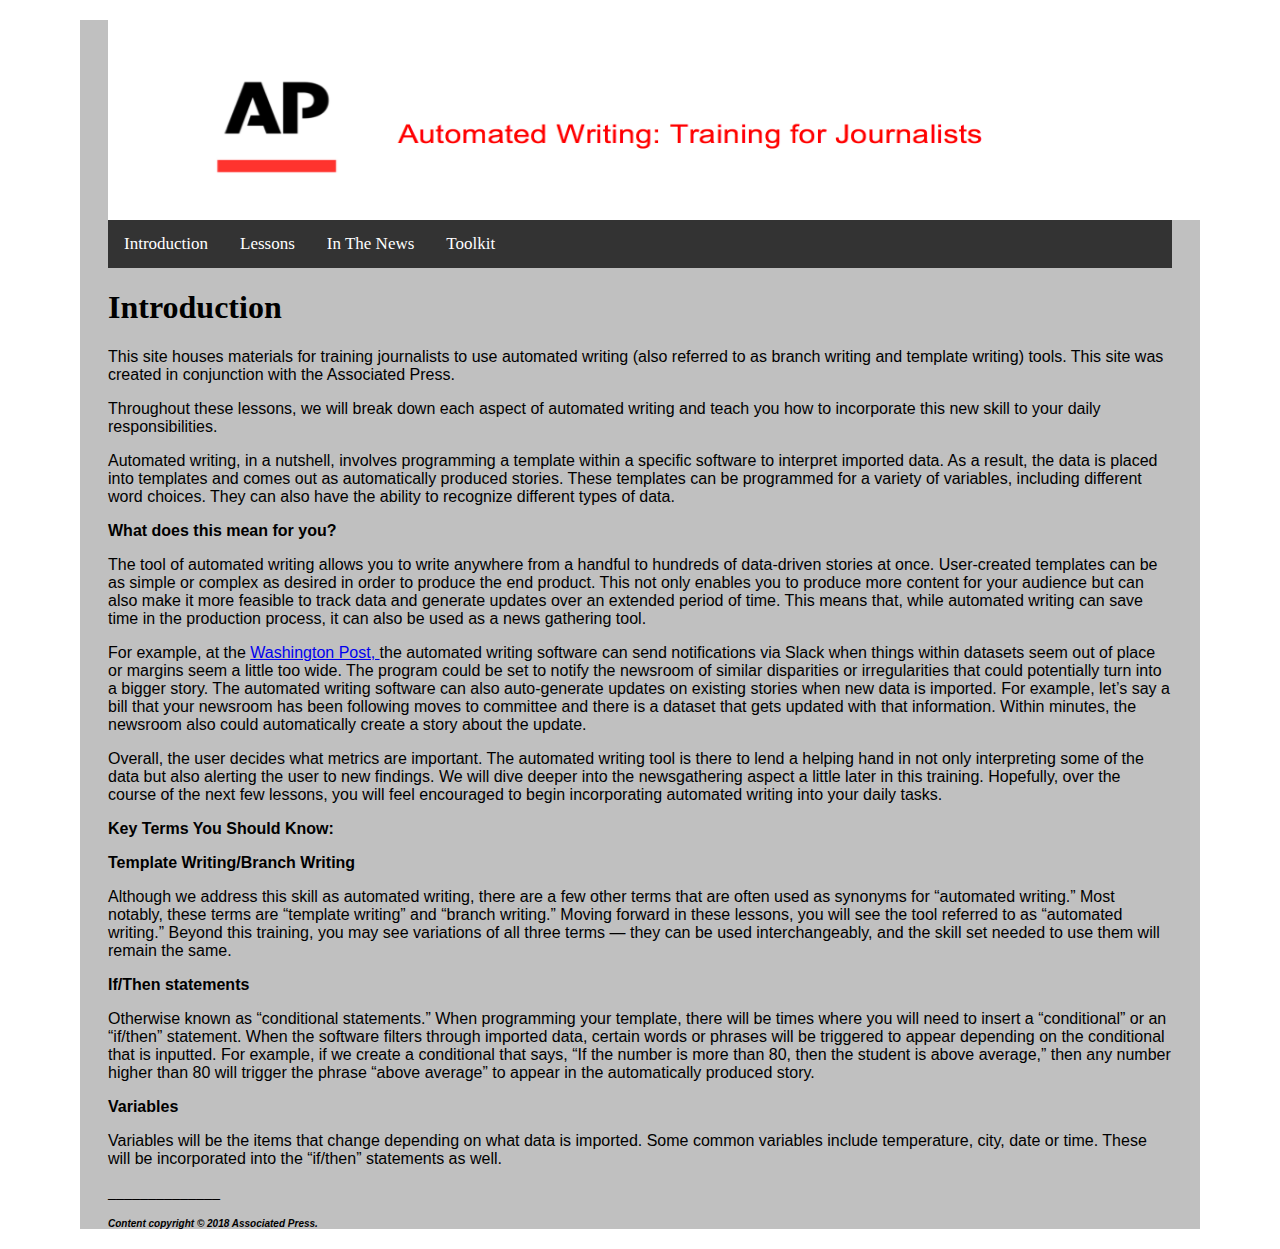
==== index1.html @ 1a8e29cb "add files via upload" ====
<!DOCTYPE html PUBLIC "-//W3C//DTD XHTML 1.0 Transitional//EN"
   "http://www.w3.org/TR/xhtml1/DTD/xhtml1-transitional.dtd">

<html xmlns="http://www.w3.org/1999/xhtml">

<head>
	<title> <strong> Automated Writing: An Introduction </strong> </title>
</head>
  <body vlink="#ebecec">
    <div id="container">
      <div id="banner"><a href="index1.html"><img src="newbanner.png"
      width=1100px; height=200px;  alt="banner"
    margin-left: 0px; margin-right: 0px; margin-top: 100px;
      /></a>


      <div id="header">

            <meta http-equiv="content-type" content="text/html;charset=utf-8" />
            <meta name="viewport" content="width=device-width, initial-scale=1" />
            <link href="https://fonts.google.com/specimen/Lato" rel="automatedwriting" />
            <link rel="stylesheet" type="text/css" href="AW.css" />
            <script src="https://code.jquery.com/jquery-1.12.0.min.js"></script>
            <script src="menu.js" type="text/javascript"></script>

            <div class="topnav">
              <!-- <a class="active" href="#home">Home</a> -->
              <a href="index1.html">Introduction</a>
              <a href="index2.html">Lessons</a>
              <a href="index3.html">In The News</a>
              <a href="index4.html">Toolkit</a>
            </div>

        <!-- <nav>
          <a href="#" class="menu-trigger"> &#9776;</a>

          <ul>
            <li><a href="index1.html">Introduction</a></li>
                <li><a href="index2.html">Lessons</a></li>
            <li><a href="index3.html">In the News</a></li>
            <li><a href="index4.html">Toolkit</a></li>
          </ul>
      </nav>

      </div>
      </div> -->



<!-- <div class="navbar">
  <a href="#index1.html">Introduction</a>
  <a href="#index2.html">Lessons</a>
  <a href="#index3.html">In The News</a>
  <a href="#index5.html">Toolkit</a>
</div>

<div class="main"> -->

    <h1> <strong> Introduction </strong> </h1>

  <p> This site houses materials for training journalists to use automated writing (also referred to as branch writing and template writing) tools. This site was created in conjunction with the Associated Press. </p>



<p>Throughout these lessons, we will break down each aspect of automated writing and teach you how to incorporate this new skill to your daily responsibilities. </p>

<p>Automated writing, in a nutshell, involves programming a template within a specific software to interpret imported data. As a result, the data is placed into templates and comes out as automatically produced stories. These templates can be programmed for a variety of variables, including different word choices. They can also have the ability to recognize different types of data. </p>

<p><strong>What does this mean for you?</strong></p>

<p>The tool of automated writing allows you to write anywhere from a handful to hundreds of data-driven stories at once. User-created templates can be as simple or complex as desired in order to produce the end product. This not only enables you to produce more content for your audience but can also make it more feasible to track data and generate updates over an extended period of time. This means that, while automated writing can save time in the production process, it can also be used as a news gathering tool.  </p>

<p>For example, at the <a href="https://www.wired.com/2017/02/robots-wrote-this-story/">Washington Post, </a> the automated writing software can send notifications via Slack when things within datasets seem out of place or margins seem a little too wide. The program could be set to notify the newsroom of similar disparities or irregularities that could potentially turn into a bigger story. The automated writing software can also auto-generate updates on existing stories when new data is imported. For example, let’s say a bill that your  newsroom has been following moves to committee and there is a dataset that gets updated with that information. Within minutes, the newsroom also could automatically create a story about the update.
 </p>

<p>Overall, the user decides what metrics are important.  The automated writing tool is there to lend a helping hand in not only interpreting some of the data but also alerting the user to new findings. We will dive deeper into the newsgathering aspect a little later in this training. Hopefully, over the course of the next few lessons, you will feel encouraged to begin incorporating automated writing into your daily tasks.
 </p>

  <p><strong>Key Terms You Should Know:</strong></p>

  <p><strong>Template Writing/Branch Writing</strong></p>

  <p>Although we address this skill as automated writing, there are a few other terms that are often used as synonyms for “automated writing.” Most notably, these terms are “template writing” and “branch writing.” Moving forward in these lessons, you will see the tool referred to as “automated writing.” Beyond this training, you may see variations of all three terms — they can be used interchangeably, and the skill set needed to use them will remain the same. </p>


  <p><strong>If/Then statements</strong></p>

  <p>Otherwise known as “conditional statements.” When programming your template, there will be times where you will need to insert a “conditional” or an “if/then” statement. When the software filters through imported data, certain words or phrases will be triggered to appear depending on the conditional that is inputted. For example, if we create a conditional that says, “If the number is more than 80, then the student is above average,” then any number higher than 80 will trigger the phrase “above average” to appear in the automatically produced story. </p>

  <p><strong>Variables</strong></p>

  <p>Variables will be the items that change depending on what data is imported. Some common variables include temperature, city, date or time. These will be incorporated into the “if/then” statements as well. </p>


  <!-- <p> <strong> Take the KEY TERMS quiz before moving on to the next lesson. </strong> -->

  <!-- <div class="typeform-widget" data-url="https://sarahsabatke.typeform.com/to/BzQKLV" data-transparency="18" data-hide-headers=true data-hide-footer=true style="width: 100%; height: 300px;"></div> <script> (function() { var qs,js,q,s,d=document, gi=d.getElementById, ce=d.createElement, gt=d.getElementsByTagName, id="typef_orm", b="https://embed.typeform.com/"; if(!gi.call(d,id)) { js=ce.call(d,"script"); js.id=id; js.src=b+"embed.js"; q=gt.call(d,"script")[0]; q.parentNode.insertBefore(js,q) } })() </script> <div style="font-family: Sans-Serif;font-size: 12px;color: #999;opacity: 0.5; padding-top: 5px;"> powered by <a href="https://admin.typeform.com/signup?utm_campaign=BzQKLV&utm_source=typeform.com-11941118-Basic&utm_medium=typeform&utm_content=typeform-embedded-poweredbytypeform&utm_term=EN" style="color: #999" target="_blank">Typeform</a> </div>
  </p> -->

  <!-- <strong> Key Terms Quiz </strong> -->

  <!-- <ul>
    <li> what is the color of the sky? </li>

  <button onclick="myFunction()">Click To Reveal Answer</button>

  <div id="The answer is: blue.">
The answer is: blue.
  </div> -->
______________
<!-- <p><title>Key Terms Quiz</title></p>
 <meta name=viewport content="width=device-width, initial-scale=1.0, maximum-scale=1.0, user-scalable=no">
 <link href="AW.css" rel="stylesheet" type="text/css"/>
 <script src="jquery.js"></script>
 <script src="controller.js"></script>
</head>
 <body>
  <div id="gameArea" tabindex="1"></div> -->





</p>
<h3>Content copyright &copy; 2018 Associated Press.</h3>
</div>

</body>

</html>
---- AW.css ----
header {
	height: 80px;
	background: white;
	width: 300px;
	z-index: 10;
}

.topnav {
    background-color: #333;
    overflow: hidden;
}

/* Style the links inside the navigation bar */
.topnav a {
    float: left;
    color: #FFFFFF;
    text-align: center;
    padding: 14px 16px;
    text-decoration: none;
    font-size: 17px;
}

/* Change the color of links on hover */
.topnav a:hover {
    background-color: #FD8F78;
    color: black;
}

/* Add a color to the active/current link */
.topnav a.active {
    background-color: #FFFFFF;
    color: black;
}





/* The navigation bar */
/* .navbar {
    overflow: hidden;
    background-color: #black;
    position: fixed; /* Set the navbar to fixed position */
    top: 0; /* Position the navbar at the top of the page */
    width: 100%; /* Full width */
}


/* Main content */
.main {
    margin-top: 30px; /* Add a top margin to avoid content overlay */
}


<body>
<h1> Automated Writing </h1>
img {
  border: none;
  width: 50%;
}


html { background-color: white; }
body { margin-top: 20px;
margin-bottom: 20px;
margin-right: 80px;
margin-left: 80px;

	background-color: #C0C0C0; }

div {border-color: white;}


li a:hover {
    background-color: #FF9078;
	} */


h1 {
  font-family: Arial, Georgia, serif;
  font-size: 32px;
}

p {
  font-family: Arial, Georgia, sans-serif;
  font-size: 14 px;
}

/*p2 {
	font-family: 'Lato', Helvetica, Arial, sans-serif;
  font-size: 14 px;
	color: white;
}*/

h2 {
	font-size: 30px;
}

h3 {
	  font-family: Arial, Georgia, serif;
		font-size: 10px;
		font-style: italic;
}

.container1 {
	width:100%;
	margin: 0 auto;
	padding-bottom: 10px;
}


.image1 {
	width: 100%;
	display: none;
}

.fontcolor {
	color: black;
	font-family: Arial, Georgia, serif;
  font-size: 14 px;
}


h2 {
	margin-top: 0;
}


#container {
  width: 95%;
  margin: 0 auto;
	max-width: 1200px;
}


.caption {
  font-family: Arial, Georgia, serif;
  font-style: italic;
  text-align: left;
  margin-top: 5px;
  font-size: 12px;
}

.image_box {
	width: 400px;
	float:right;
	padding-left: 10px;
}


ol {
	font-family: Arial, Georgia, serif;
}

ul {
		font-family:  Arial, Georgia, serif;
		color: black;
	}
}

nav {
	width: 100%;
	margin: 0 auto;
	padding: 0;
}

nav ul {
	padding: 0;
}

nav ul li {
	display: flex;
	/* flex-flow: column; */
	color: #2C0303;
	background-color: #FFFFFF;
	font-weight: bold;
	text-align: center;
	font-family: Arial, sans-serif;
	text-decoration: none;
    padding: 15px 15px 15px 15px;
		width: 80%;
	}

nav ul a:link {
	text-decoration: none;
	color:#FFFFFF;
}

	nav ul a:hover, nav ul a:active {
  background-color: #FF9078;
  text-decoration: none;
}


nav ul a:visited {
  text-decoration: none;
  color: #FFFFFF;
}

header {
    display: flex;
    flex-flow: column;
    background-color: #65a8a6;
    margin: 0;
    padding: 0 10px;
}

#gameArea{
 width:800px;
 margin:auto;
 margin-top:50px;
 font-size:13px;
 padding:4px;
 background-color:white;
 min-height:300px;
}
 #wordBox{
	 border:2px #69F solid;
	  border-radius:3px;
		 margin-left:10px;
		 padding:10px;
		 width:300px;
		 }
		 #inputBox{
			 border:2px #69F solid;
			  border-radius:3px;
				 margin-left:10px;
				  padding:10px;
					width:300px;
					float:left;
				 }

@media screen and (max-width:800px){
	 #gameArea{
		 width:96%;
		 padding:2%;
		 }
		 }
		  @media screen and (max-width:400px){
				 #wordBox{
					  width:200px;
}
 #inputBox{
	 width:200px;
	  }
	}
---- AW.css ----
header {
	height: 80px;
	background: white;
	width: 300px;
	z-index: 10;
}

.topnav {
    background-color: #333;
    overflow: hidden;
}

/* Style the links inside the navigation bar */
.topnav a {
    float: left;
    color: #FFFFFF;
    text-align: center;
    padding: 14px 16px;
    text-decoration: none;
    font-size: 17px;
}

/* Change the color of links on hover */
.topnav a:hover {
    background-color: #FD8F78;
    color: black;
}

/* Add a color to the active/current link */
.topnav a.active {
    background-color: #FFFFFF;
    color: black;
}





/* The navigation bar */
/* .navbar {
    overflow: hidden;
    background-color: #black;
    position: fixed; /* Set the navbar to fixed position */
    top: 0; /* Position the navbar at the top of the page */
    width: 100%; /* Full width */
}


/* Main content */
.main {
    margin-top: 30px; /* Add a top margin to avoid content overlay */
}


<body>
<h1> Automated Writing </h1>
img {
  border: none;
  width: 50%;
}


html { background-color: white; }
body { margin-top: 20px;
margin-bottom: 20px;
margin-right: 80px;
margin-left: 80px;

	background-color: #C0C0C0; }

div {border-color: white;}


li a:hover {
    background-color: #FF9078;
	} */


h1 {
  font-family: Arial, Georgia, serif;
  font-size: 32px;
}

p {
  font-family: Arial, Georgia, sans-serif;
  font-size: 14 px;
}

/*p2 {
	font-family: 'Lato', Helvetica, Arial, sans-serif;
  font-size: 14 px;
	color: white;
}*/

h2 {
	font-size: 30px;
}

h3 {
	  font-family: Arial, Georgia, serif;
		font-size: 10px;
		font-style: italic;
}

.container1 {
	width:100%;
	margin: 0 auto;
	padding-bottom: 10px;
}


.image1 {
	width: 100%;
	display: none;
}

.fontcolor {
	color: black;
	font-family: Arial, Georgia, serif;
  font-size: 14 px;
}


h2 {
	margin-top: 0;
}


#container {
  width: 95%;
  margin: 0 auto;
	max-width: 1200px;
}


.caption {
  font-family: Arial, Georgia, serif;
  font-style: italic;
  text-align: left;
  margin-top: 5px;
  font-size: 12px;
}

.image_box {
	width: 400px;
	float:right;
	padding-left: 10px;
}


ol {
	font-family: Arial, Georgia, serif;
}

ul {
		font-family:  Arial, Georgia, serif;
		color: black;
	}
}

nav {
	width: 100%;
	margin: 0 auto;
	padding: 0;
}

nav ul {
	padding: 0;
}

nav ul li {
	display: flex;
	/* flex-flow: column; */
	color: #2C0303;
	background-color: #FFFFFF;
	font-weight: bold;
	text-align: center;
	font-family: Arial, sans-serif;
	text-decoration: none;
    padding: 15px 15px 15px 15px;
		width: 80%;
	}

nav ul a:link {
	text-decoration: none;
	color:#FFFFFF;
}

	nav ul a:hover, nav ul a:active {
  background-color: #FF9078;
  text-decoration: none;
}


nav ul a:visited {
  text-decoration: none;
  color: #FFFFFF;
}

header {
    display: flex;
    flex-flow: column;
    background-color: #65a8a6;
    margin: 0;
    padding: 0 10px;
}

#gameArea{
 width:800px;
 margin:auto;
 margin-top:50px;
 font-size:13px;
 padding:4px;
 background-color:white;
 min-height:300px;
}
 #wordBox{
	 border:2px #69F solid;
	  border-radius:3px;
		 margin-left:10px;
		 padding:10px;
		 width:300px;
		 }
		 #inputBox{
			 border:2px #69F solid;
			  border-radius:3px;
				 margin-left:10px;
				  padding:10px;
					width:300px;
					float:left;
				 }

@media screen and (max-width:800px){
	 #gameArea{
		 width:96%;
		 padding:2%;
		 }
		 }
		  @media screen and (max-width:400px){
				 #wordBox{
					  width:200px;
}
 #inputBox{
	 width:200px;
	  }
	}
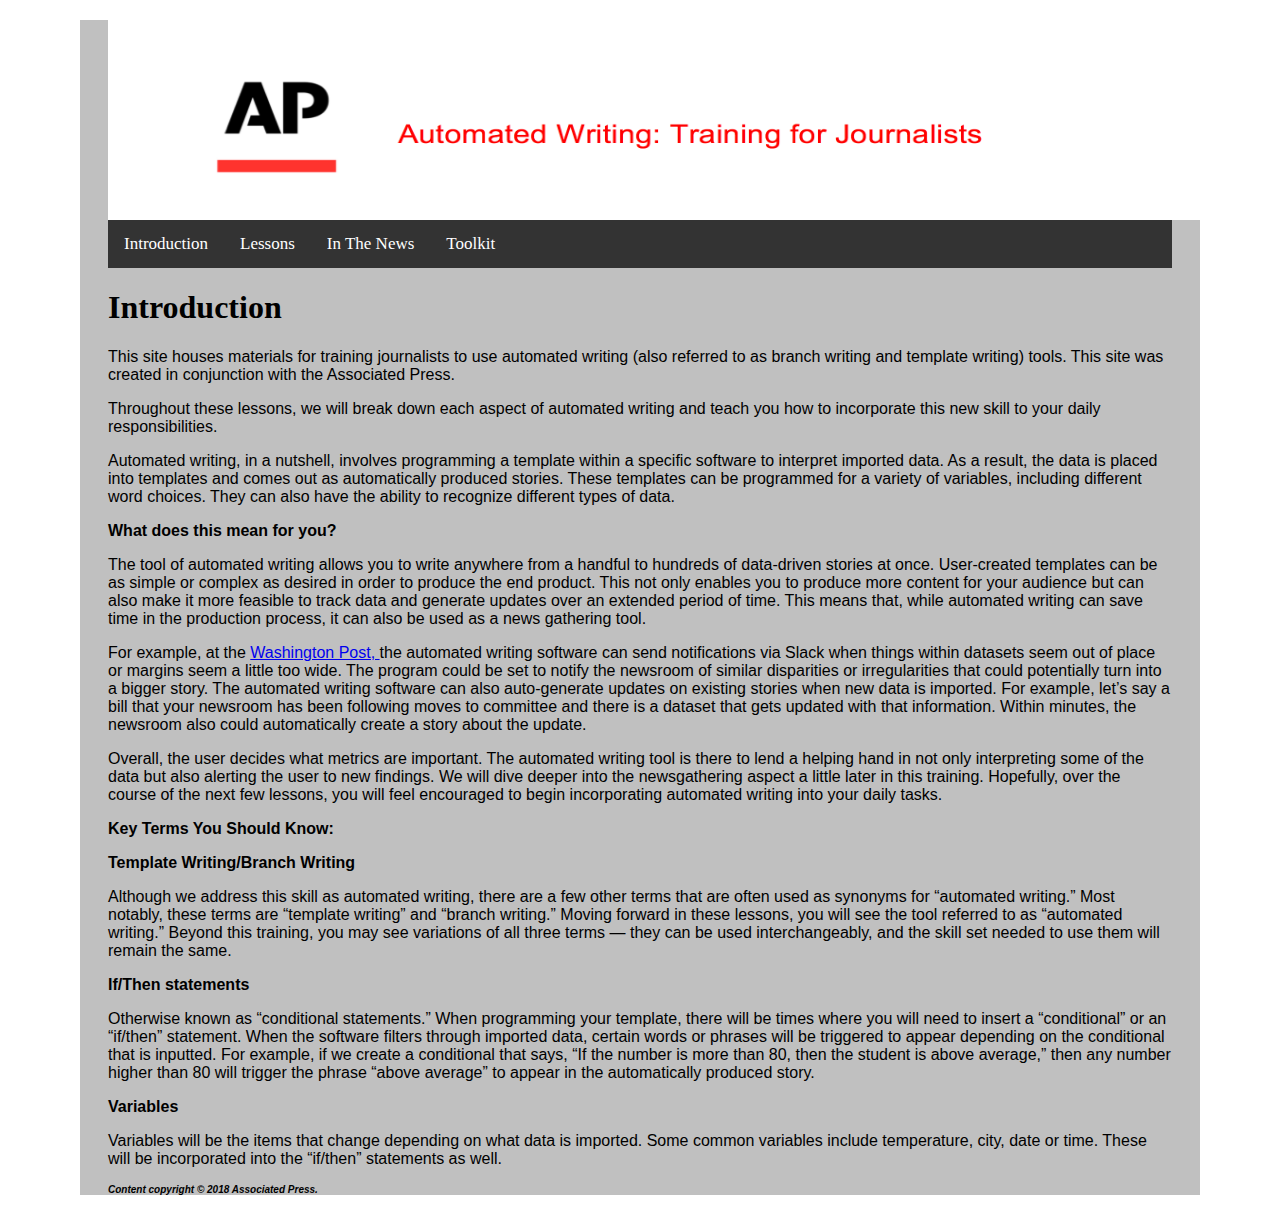
==== commit d5190ba5: "index1.html" ====
--- a/index1.html
+++ b/index1.html
@@ -51,7 +51,7 @@
   <a href="#index1.html">Introduction</a>
   <a href="#index2.html">Lessons</a>
   <a href="#index3.html">In The News</a>
-  <a href="#index5.html">Toolkit</a>
+  <a href="#index5.html">Tool Kit</a>
 </div>
 
 <div class="main"> -->
@@ -107,7 +107,6 @@
   <div id="The answer is: blue.">
 The answer is: blue.
   </div> -->
-______________
 <!-- <p><title>Key Terms Quiz</title></p>
  <meta name=viewport content="width=device-width, initial-scale=1.0, maximum-scale=1.0, user-scalable=no">
  <link href="AW.css" rel="stylesheet" type="text/css"/>
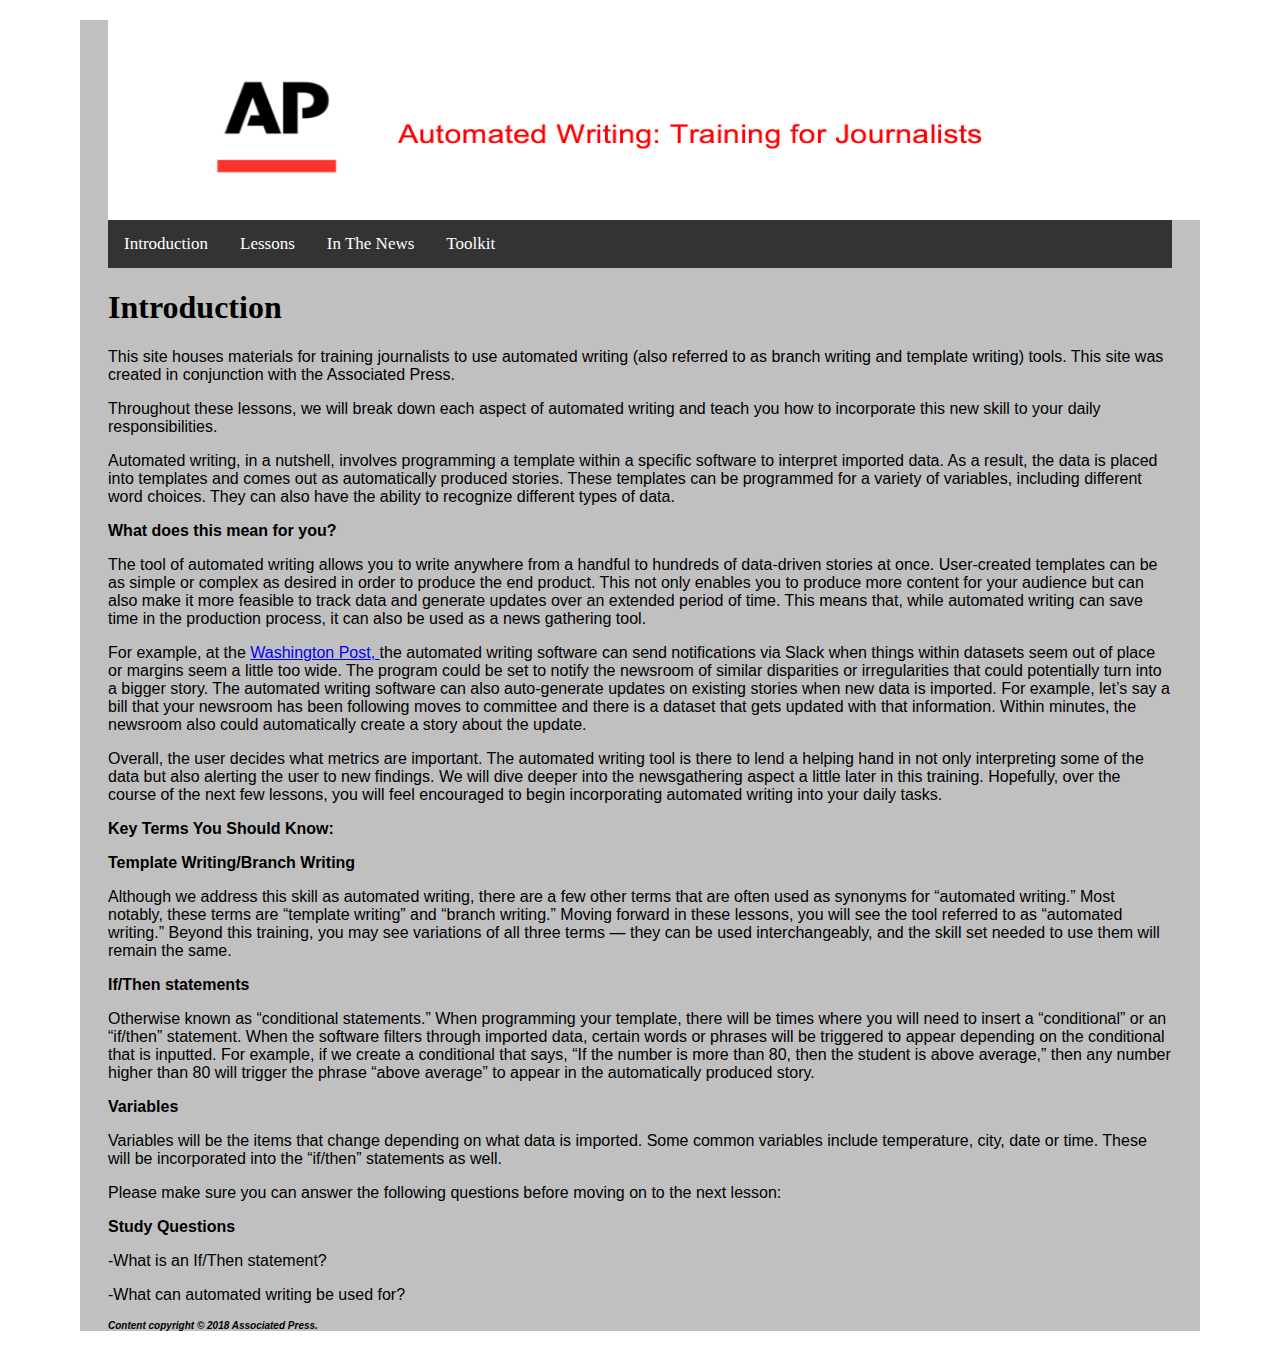
==== commit d147aca7: "index1.html" ====
--- a/index1.html
+++ b/index1.html
@@ -115,8 +115,10 @@
 </head>
  <body>
   <div id="gameArea" tabindex="1"></div> -->
-
-
+<p> Please make sure you can answer the following questions before moving on to the next lesson: </p>
+	      <p> <strong> Study Questions </strong> </p>
+	    <p>  -What is an If/Then statement? </p>
+	     <p> -What can automated writing be used for?</p>
 
 
 
--- a/AW.css
+++ b/AW.css
@@ -2,9 +2,10 @@
 header {
 	height: 80px;
 	background: white;
-	width: 300px;
+	width: 4500px;
 	z-index: 10;
 }
+
 
 .topnav {
     background-color: #333;
--- a/AW.css
+++ b/AW.css
@@ -2,9 +2,10 @@
 header {
 	height: 80px;
 	background: white;
-	width: 300px;
+	width: 4500px;
 	z-index: 10;
 }
+
 
 .topnav {
     background-color: #333;
